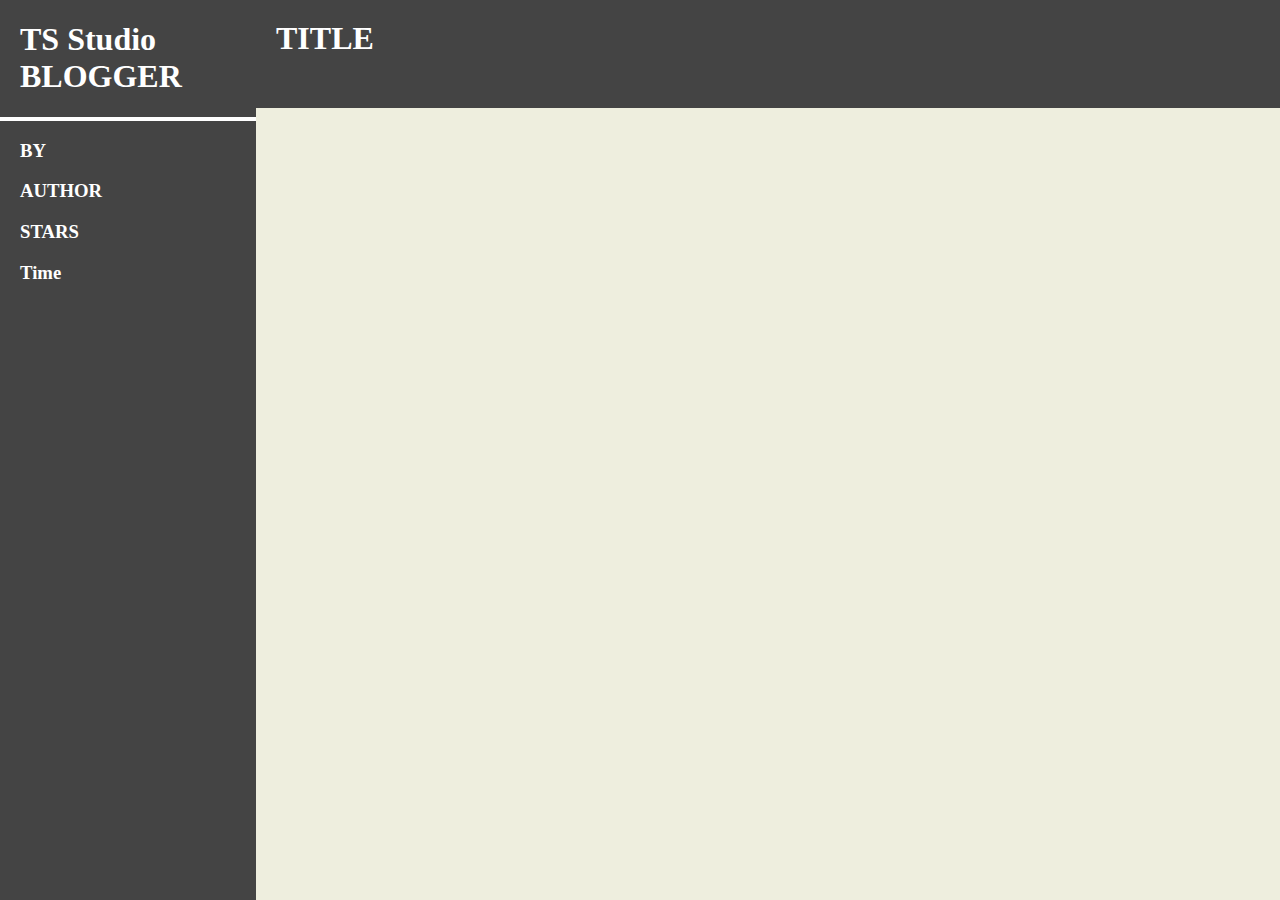
==== thread.html @ 621bfaf5 "Added thread view" ====
<html>
    <head>
        <title>BLOGGER - TS Studio</title>
        <link href="./css/style.css" rel="stylesheet">
    </head>
    <body>
        <div class="sidebar"><!--sidebar-->
            <h1>TS Studio<br>BLOGGER</h1>
            <div class="line"></div>
            <h3>BY</h3>
            <h3 id="authorPlace">AUTHOR</h3>
            <h3>STARS</h3>
            <h3 id="starPlace"><i class="iconfont icon-starmarkhighligh"></i></h3>
            <h3>Time</h3>
            <h3 id="timePlace"><i class="iconfont icon-shijian"></i></h3>
            <!--load tags with AJAX-->
        </div>
        <div class="content"><!--main-->
            <div class="conhead"><!--head-->
                <div class="conheadcon conleft"><!--left-->
                    <h1 class="conheadtext" id="artitle">TITLE</h1>
                </div>
                <!--right-->
                <div class="conheadcon conright" id="userinfo">
                    <!--此处显示登录信息-->
                    <h3><i class="iconfont icon-author"></i></h3>
                </div>
            </div>
            <div id="contentarti"><!--文章显示 内容全部为AJAX加载-->
            </div>
        </div>
    </body>
    <script src="js/getcontent.js"></script>
</html>
---- css/style.css ----
@import url('https://at.alicdn.com/t/font_1126721_75iedceomrg.css');
body{
    margin-top: 0;
}
.content{
    display: block;
    min-width: 75%;
    max-width: 85%;
    width: 80%;
    height:100%;
    position: fixed;
    right: 0;
    background-color: #EEEEDE;
}
.sidebar{
    display: block;
    min-width: 15%;
    width: 20%;
    max-width: 25%;
    height: 100%;
    position: fixed;
    left: 0;
    background-color: #444444;
}
h1,h3{
    color:#ffffff;
    margin-left:20px;
    margin-right: 0;
    display:block;
}
.line{
    border-top:solid rgb(255,255,255) 4px;
    width: 100%;
}
.conhead{
    background-color: #444444;
    height:12%;
    position: absolute;
    top: 0;
    width:100%
}
.conheadcon{
    margin-top: 0;
    display: inline;
    padding-top: 10px;
}
.conright{
    position: absolute;
    right: 0;
}
.conleft{
    position: relative;
    top: 20px;
}
.conheadtext{
    display:inline;
    max-width: 200px;
    margin-right:0;
}
#articles{
    position: absolute;
    bottom: 0;
    height: 88%;
    width: 100%;
}
#contentarti{
    position: absolute;
    bottom: 0;
    height: 88%;
    width: 100%;
}
h4{
    margin-top:0;
    display:inline;
}
.rightinfo{
    position: absolute;
    right: 10px;
}
.leftinfo{
    position: absolute;
    left: 10px;
    max-width: 50%;
}
.lineofarticle{
    border-top:solid rgb(255,255,255) 4px;
    width: 100%;
    position: relative;
    top: 20px;
}
.article{
    cursor:pointer;
}
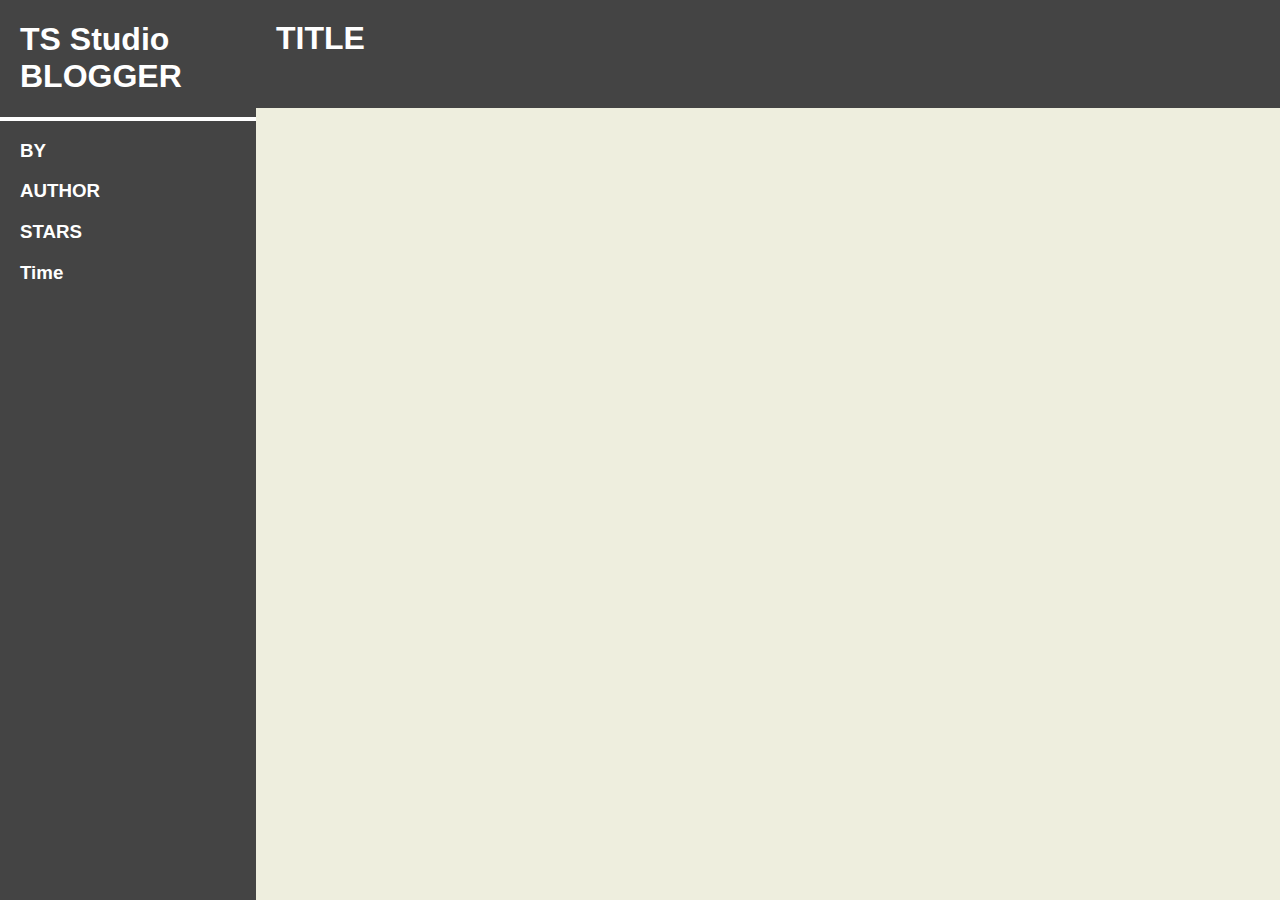
==== commit 5ecba0cb: "Fix font Click to home" ====
--- a/thread.html
+++ b/thread.html
@@ -5,7 +5,7 @@
     </head>
     <body>
         <div class="sidebar"><!--sidebar-->
-            <h1>TS Studio<br>BLOGGER</h1>
+            <h1 onclick="window.loaction.href='index.html'">TS Studio<br>BLOGGER</h1>
             <div class="line"></div>
             <h3>BY</h3>
             <h3 id="authorPlace">AUTHOR</h3>
--- a/css/style.css
+++ b/css/style.css
@@ -1,4 +1,7 @@
 @import url('https://at.alicdn.com/t/font_1126721_75iedceomrg.css');
+*{
+    font-family: Helvetica,Verdana, Geneva, Tahoma, sans-serif;
+}
 body{
     margin-top: 0;
 }
@@ -90,4 +93,8 @@
 }
 .article{
     cursor:pointer;
+}
+a{
+    color:#ffffff;
+    text-decoration: none;
 }